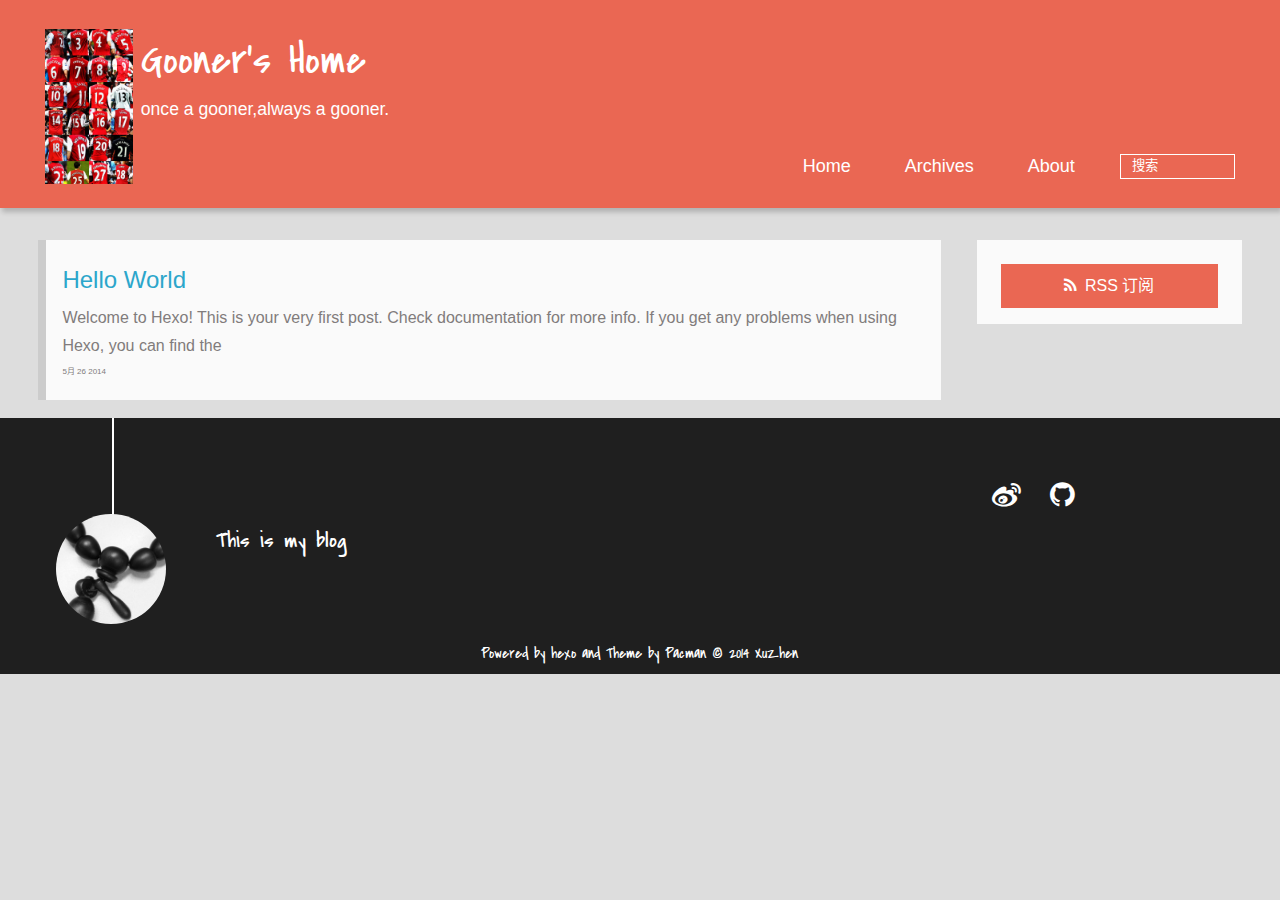
==== index.html @ 8c759146 "Site updated: 2014-05-27 16:12:23" ====
<!DOCTYPE HTML>
<html lang="zh-CN">
<head>
  <meta charset="UTF-8">
  
    <title>Gooner&#39;s Home</title>
    <meta name="viewport" content="width=device-width, initial-scale=1, maximum-scale=3, minimum-scale=1">
    
    <meta name="author" content="XuZhen">
    
    <meta name="description" content="my own blog">
    
    
    
    
    <link rel="alternative" href="/atom.xml" title="Gooner&#39;s Home" type="application/atom+xml">
    
    
    <link rel="icon" href="/img/favicon.ico">
    
    
    <link rel="apple-touch-icon" href="/img/pacman.jpg">
    <link rel="apple-touch-icon-precomposed" href="/img/pacman.jpg">
    
    <link rel="stylesheet" href="/css/style.css" type="text/css">
</head>

  <body>
    <header>
      <div>
		
			<div id="imglogo">
				<a href="/"><img src="/img/full.jpg" alt="Gooner&#39;s Home" title="Gooner&#39;s Home"/></a>
			</div>
			
			<div id="textlogo">
				<h1 class="site-name"><a href="/" title="Gooner&#39;s Home">Gooner&#39;s Home</a></h1>
				<h2 class="blog-motto">once a gooner,always a gooner.</h2>
			</div>
			<div class="navbar"><a class="navbutton navmobile" href="#" title="菜单">
			</a></div>
			<nav class="animated">
				<ul>
					<ul>
					 
						<li><a href="/">Home</a></li>
					
						<li><a href="/archives">Archives</a></li>
					
						<li><a href="/about">About</a></li>
					
					<li>
					
					<form class="search" action="//google.com/search" method="get" accept-charset="utf-8">
						<label>Search</label>
						<input type="text" id="search" name="q" autocomplete="off" maxlength="20" placeholder="搜索" />
						<input type="hidden" name="q" value="site:gooner.me">
					</form>
					
					</li>
				</ul>
			</nav>			
</div>

    </header>
    <div id="container">
      <div id="main">

  <section class="post" itemscope itemprop="blogPost">
  
    <a href="/2014/05/26/hello-world/" title="Hello World" itemprop="url">
  
    <h1 itemprop="name">Hello World</h1>
    
     
       <p itemprop="description" >Welcome to Hexo! This is your very first post. Check documentation for more info. If you get any problems when using Hexo, you can find the </p>
      
    
    <time datetime="2014-05-26T15:22:16.000Z" itemprop="datePublished">5月 26 2014</time>
  </a>
</section>


</div>
      <div class="openaside"><a class="navbutton" href="#" title="显示侧边栏"></a></div>

<div id="asidepart">
<div class="closeaside"><a class="closebutton" href="#" title="隐藏侧边栏"></a></div>
<aside class="clearfix">

  

  

  <div class="rsspart">
	<a href="/atom.xml" target="_blank" title="rss">RSS 订阅</a>
</div>

</aside>
</div>
    </div>
    <footer><div id="footer" >
	
	<div class="line">
		<span></span>
		<div class="author"></div>
	</div>
	
	
	<section class="info">
		<p> This is my blog <br/>
			 </p>
	</section>
	 
	<div class="social-font" class="clearfix">
		
		<a href="http://weibo.com/24680822" target="_blank" title="weibo"></a>
		
		
		
		<a href="https://github.com/legendx" target="_blank" title="github"></a>
		
		
	</div>
		<p class="copyright">Powered by <a href="http://zespia.tw/hexo/" target="_blank" title="hexo">hexo</a> and Theme by <a href="https://github.com/A-limon/pacman" target="_blank" title="Pacman">Pacman</a> © 2014 
		
		<a href="http://gooner.me" target="_blank" title="XuZhen">XuZhen</a>
		
		</p>
</div>
</footer>
    <script src="/js/jquery-2.1.0.min.js"></script>
<script type="text/javascript">
$(document).ready(function(){ 
  $('.navbar').click(function(){
    $('header nav').toggleClass('shownav');
  });
  var myWidth = 0;
  function getSize(){
    if( typeof( window.innerWidth ) == 'number' ) {
      myWidth = window.innerWidth;
    } else if( document.documentElement && document.documentElement.clientWidth) {
      myWidth = document.documentElement.clientWidth;
    };
  };
  var m = $('#main'),
      a = $('#asidepart'),
      c = $('.closeaside'),
      o = $('.openaside');
  $(window).resize(function(){
    getSize(); 
    if (myWidth >= 1024) {
      $('header nav').removeClass('shownav');
    }else
    {
      m.removeClass('moveMain');
      a.css('display', 'block').removeClass('fadeOut');
      o.css('display', 'none');
        
    }
  });
  c.click(function(){
    a.addClass('fadeOut').css('display', 'none');
    o.css('display', 'block').addClass('fadeIn');
    m.addClass('moveMain');
  });
  o.click(function(){
    o.css('display', 'none').removeClass('beforeFadeIn');
    a.css('display', 'block').removeClass('fadeOut').addClass('fadeIn');      
    m.removeClass('moveMain');
  });
  $(window).scroll(function(){
    o.css("top",Math.max(80,260-$(this).scrollTop()));
  });
});
</script>







  </body>
 </html>
---- css/style.css ----
html,
body,
div,
span,
applet,
object,
iframe,
h1,
h2,
h3,
h4,
h5,
h6,
p,
blockquote,
pre,
a,
abbr,
acronym,
address,
big,
cite,
code,
del,
dfn,
em,
img,
ins,
kbd,
q,
s,
samp,
small,
strike,
strong,
sub,
sup,
tt,
var,
dl,
dt,
dd,
ol,
ul,
li,
fieldset,
form,
label,
legend,
table,
caption,
tbody,
tfoot,
thead,
tr,
th,
td {
  margin: 0;
  padding: 0;
  border: 0;
  outline: 0;
  font-weight: inherit;
  font-style: inherit;
  font-family: inherit;
  font-size: 100%;
  vertical-align: baseline;
}
body {
  line-height: 1;
  color: #000;
  background: #fff;
}
ol,
ul {
  list-style: none;
}
table {
  border-collapse: separate;
  border-spacing: 0;
  vertical-align: middle;
}
caption,
th,
td {
  text-align: left;
  font-weight: normal;
  vertical-align: middle;
}
a img {
  border: none;
}
/* custom Font*/
@font-face {
  font-family: "covered_by_your_graceregular";
  font-weight: normal;
  font-style: normal;
  src: url("../font/coveredbyyourgrace-webfont.eot");
  src: url("../font/coveredbyyourgrace-webfont.eot?#iefix") format('embedded-opentype'), url("../font/coveredbyyourgrace-webfont.svg#covered_by_your_graceregular") format('svg'), url("../font/coveredbyyourgrace-webfont.woff") format('woff'), url("../font/coveredbyyourgrace-webfont.ttf") format('truetype');
}
/* icon Font */
@font-face {
  font-family: "FontAwesome";
  font-style: normal;
  font-weight: normal;
  src: url("../font/fontawesome-webfont.eot?v=#4.0.3");
  src: url("../font/fontawesome-webfont.eot?#iefix&v=#4.0.3") format("embedded-opentype"), url("../font/fontawesome-webfont.woff?v=#4.0.3") format("woff"), url("../font/fontawesome-webfont.ttf?v=#4.0.3") format("truetype"), url("../font/fontawesome-webfont.svg#fontawesomeregular?v=#4.0.3") format("svg");
}
/* Public style */
* {
  -webkit-margin-before: 0;
  -webkit-margin-after: 0;
}
body {
  background: #ddd;
  font-family: "Helvetica Neue", "Helvetica", "Microsoft YaHei", "WenQuanYi Micro Hei", Arial, sans-serif;
  font-size: 100%;
  color: #817c7c;
  line-height: 1.5;
}
small {
  font-size: 80%;
}
sub,
sup {
  font-size: 75%;
  line-height: 0;
  position: relative;
  vertical-align: baseline;
}
sup {
  top: -0.5em;
  padding-left: 0.3em;
}
sub {
  bottom: -0.25em;
}
a {
  text-decoration: none;
  color: #817c7c;
}
a:hover,
a:focus {
  outline: 0;
  text-decoration: none;
  -webkit-transition: color 0.25s, background 0.5s;
  -moz-transition: color 0.25s, background 0.5s;
  -o-transition: color 0.25s, background 0.5s;
  -ms-transition: color 0.25s, background 0.5s;
  transition: color 0.25s, background 0.5s;
}
a:hover:before {
  -webkit-transition: color 0.25s, background 0.5s;
  -moz-transition: color 0.25s, background 0.5s;
  -o-transition: color 0.25s, background 0.5s;
  -ms-transition: color 0.25s, background 0.5s;
  transition: color 0.25s, background 0.5s;
}
input:focus {
  outline: none;
}
input,
button {
  margin: 0;
  padding: 0;
}
input::-moz-focus-inner,
button::-moz-focus-inner {
  border: 0;
  padding: 0;
}
h1 {
  font-size: 1.5em;
}
.fa {
  display: inline-block;
  font-family: FontAwesome;
  font-style: normal;
  font-weight: normal;
  line-height: 1;
  -webkit-font-smoothing: antialiased;
  -moz-osx-font-smoothing: grayscale;
}
.clearfix {
  zoom: 1;
}
.clearfix:before,
.clearfix:after {
  content: "";
  display: table;
}
.clearfix:after {
  clear: both;
}
::-webkit-input-placeholder {
  color: #fff;
  padding: 2px 0 0 4px;
}
::-moz-placeholder {
  color: #fff;
  padding: 2px 0 0 4px;
}
:-ms-input-placeholder {
  color: #fff;
  padding: 2px 0 0 4px;
}
::-webkit-input-placeholder::before {
  font-family: "FontAwesome";
  -webkit-font-smoothing: antialiased;
  -moz-osx-font-smoothing: grayscale;
  content: "\f002";
  padding-right: 4px;
}
::-moz-placeholder:before {
  font-family: "FontAwesome";
  -webkit-font-smoothing: antialiased;
  -moz-osx-font-smoothing: grayscale;
  content: "\f002";
  padding-right: 4px;
}
:-ms-input-placeholder::before {
  font-family: "FontAwesome";
  -webkit-font-smoothing: antialiased;
  -moz-osx-font-smoothing: grayscale;
  content: "\f002";
  padding-right: 4px;
}
input[type="search"]::-webkit-search-cancel-button,
input[type="search"]::-webkit-search-decoration {
  -webkit-appearance: none;
}
::-webkit-search-cancel-button:after {
  font-family: "FontAwesome";
  -webkit-font-smoothing: antialiased;
  -moz-osx-font-smoothing: grayscale;
  content: '\f00d';
  color: #fff;
  padding-right: 4px;
}
/* css3 animate */
.animated {
  -webkit-animation-fill-mode: both;
  -moz-animation-fill-mode: both;
  -o-animation-fill-mode: both;
  -ms-animation-fill-mode: both;
  animation-fill-mode: both;
  -webkit-animation-duration: 1s;
  -moz-animation-duration: 1s;
  -o-animation-duration: 1s;
  -ms-animation-duration: 1s;
  animation-duration: 1s;
}
@-webkit-keyframes fadeIn {
  0% {
    opacity: 0;
    -ms-filter: "progid:DXImageTransform.Microsoft.Alpha(Opacity=0)";
    filter: alpha(opacity=0);
  }
  100% {
    opacity: 1;
    -ms-filter: none;
    filter: none;
  }
}
.fadeIn {
  -webkit-animation-name: fadeIn;
  -moz-animation-name: fadeIn;
  -o-animation-name: fadeIn;
  -ms-animation-name: fadeIn;
  animation-name: fadeIn;
}
.fadeOut {
  -webkit-animation-name: fadeOut;
  -moz-animation-name: fadeOut;
  -o-animation-name: fadeOut;
  -ms-animation-name: fadeOut;
  animation-name: fadeOut;
}
@-moz-keyframes fadeInDown {
  0% {
    opacity: 0;
    -ms-filter: "progid:DXImageTransform.Microsoft.Alpha(Opacity=0)";
    filter: alpha(opacity=0);
    -webkit-transform: translateY(-20px);
    -moz-transform: translateY(-20px);
    -o-transform: translateY(-20px);
    -ms-transform: translateY(-20px);
    transform: translateY(-20px);
  }
  100% {
    opacity: 1;
    -ms-filter: none;
    filter: none;
    -webkit-transform: translateY(0);
    -moz-transform: translateY(0);
    -o-transform: translateY(0);
    -ms-transform: translateY(0);
    transform: translateY(0);
  }
}
@-webkit-keyframes fadeInDown {
  0% {
    opacity: 0;
    -ms-filter: "progid:DXImageTransform.Microsoft.Alpha(Opacity=0)";
    filter: alpha(opacity=0);
    -webkit-transform: translateY(-20px);
    -moz-transform: translateY(-20px);
    -o-transform: translateY(-20px);
    -ms-transform: translateY(-20px);
    transform: translateY(-20px);
  }
  100% {
    opacity: 1;
    -ms-filter: none;
    filter: none;
    -webkit-transform: translateY(0);
    -moz-transform: translateY(0);
    -o-transform: translateY(0);
    -ms-transform: translateY(0);
    transform: translateY(0);
  }
}
@-o-keyframes fadeInDown {
  0% {
    opacity: 0;
    -ms-filter: "progid:DXImageTransform.Microsoft.Alpha(Opacity=0)";
    filter: alpha(opacity=0);
    -webkit-transform: translateY(-20px);
    -moz-transform: translateY(-20px);
    -o-transform: translateY(-20px);
    -ms-transform: translateY(-20px);
    transform: translateY(-20px);
  }
  100% {
    opacity: 1;
    -ms-filter: none;
    filter: none;
    -webkit-transform: translateY(0);
    -moz-transform: translateY(0);
    -o-transform: translateY(0);
    -ms-transform: translateY(0);
    transform: translateY(0);
  }
}
@keyframes fadeInDown {
  0% {
    opacity: 0;
    -ms-filter: "progid:DXImageTransform.Microsoft.Alpha(Opacity=0)";
    filter: alpha(opacity=0);
    -webkit-transform: translateY(-20px);
    -moz-transform: translateY(-20px);
    -o-transform: translateY(-20px);
    -ms-transform: translateY(-20px);
    transform: translateY(-20px);
  }
  100% {
    opacity: 1;
    -ms-filter: none;
    filter: none;
    -webkit-transform: translateY(0);
    -moz-transform: translateY(0);
    -o-transform: translateY(0);
    -ms-transform: translateY(0);
    transform: translateY(0);
  }
}
body >header {
  width: 100%;
  -webkit-box-shadow: 2px 4px 5px rgba(3,3,3,0.2);
  box-shadow: 2px 4px 5px rgba(3,3,3,0.2);
  background: #ea6753;
  color: #fff;
  padding: 1em 0 0.8em;
}
@media only screen and (min-width: 1024px) {
  body >header {
    padding: 1.8em 0 1.5em;
  }
}
body >header >div {
  width: 95%;
  margin: 0 auto;
  position: relative;
  overflow: hidden;
}
@media only screen and (min-width: 1024px) {
  body >header >div {
    width: 93%;
  }
}
body >header a {
  display: block;
  color: #fff;
}
#imglogo {
  float: left;
  width: 4em;
  height: 4em;
}
@media only screen and (min-width: 768px) {
  #imglogo {
    width: 5em;
  }
}
@media only screen and (min-width: 1024px) {
  #imglogo {
    width: 5.5em;
  }
}
#imglogo img {
  width: 4em;
}
@media only screen and (min-width: 768px) {
  #imglogo img {
    width: 5em;
  }
}
@media only screen and (min-width: 1024px) {
  #imglogo img {
    width: 5.5em;
  }
}
#textlogo {
  float: left;
  width: 75%;
  margin-left: 0.5em;
}
#textlogo h1.site-name {
  width: 86%;
  font-family: "covered_by_your_graceregular";
  font-size: 200%;
  line-height: 1.5;
  -webkit-font-smoothing: antialiased;
  -moz-osx-font-smoothing: grayscale;
}
@media only screen and (min-width: 768px) {
  #textlogo h1.site-name {
    font-size: 240%;
  }
}
@media only screen and (min-width: 1024px) {
  #textlogo h1.site-name {
    font-size: 280%;
  }
}
#textlogo h2.blog-motto {
  font-size: 0.7em;
  font-weight: normal;
}
@media only screen and (min-width: 768px) {
  #textlogo h2.blog-motto {
    font-size: 100%;
  }
}
@media only screen and (min-width: 1024px) {
  #textlogo h2.blog-motto {
    font-size: 110%;
  }
}
.navbar {
  position: absolute;
  width: 2em;
  right: 0em;
  top: 1em;
  padding: 0.5em;
}
@media only screen and (min-width: 1024px) {
  .navbar {
    display: none;
  }
}
.navbutton::before {
  font-family: "FontAwesome";
  -webkit-font-smoothing: antialiased;
  -moz-osx-font-smoothing: grayscale;
  content: "\f0c9";
}
.navmobile::before {
  padding-left: 1em;
}
header nav {
  float: left;
  width: 100%;
  font-size: 112.5%;
  padding-top: 0.5em;
  max-height: 0.01em;
  -webkit-transition: max-height 1s ease-out;
  -moz-transition: max-height 1s ease-out;
  -o-transition: max-height 1s ease-out;
  -ms-transition: max-height 1s ease-out;
  transition: max-height 1s ease-out;
}
@media only screen and (min-width: 568px) {
  header nav {
    width: 50%;
  }
}
@media only screen and (min-width: 1024px) {
  header nav {
    float: right;
    width: auto;
    margin-top: 1em;
    max-height: none;
  }
}
@media only screen and (min-width: 1024px) {
  header nav ul {
    float: right;
  }
}
@media only screen and (min-width: 1024px) {
  header nav ul li {
    float: left;
  }
}
header nav ul li a {
  padding: 0.2em 0 0.2em 1em;
}
@media only screen and (min-width: 1024px) {
  header nav ul li a {
    padding: 0.2em 1.5em;
  }
}
header nav ul li a:hover {
  background: #dd2c11;
  color: #e9cd4c;
}
.shownav {
  max-height: 40em;
}
.search {
  padding: 0.1em 0 0 1em;
}
.search input {
  line-height: 1.7;
  border: 1px solid #fff;
  color: #fff;
  background: transparent;
  width: 80%;
  padding-left: 0.5em;
}
@media only screen and (min-width: 1024px) {
  .search input {
    width: 8em;
    -webkit-transition: 0.5s width;
    -moz-transition: 0.5s width;
    -o-transition: 0.5s width;
    -ms-transition: 0.5s width;
    transition: 0.5s width;
  }
  .search input:focus {
    width: 15em;
  }
}
.search label {
  display: none;
}
/* index layout */
#container {
  width: 95%;
  margin: 0 auto;
  overflow: hidden;
}
@media only screen and (min-width: 768px) {
  #container {
    width: 96%;
  }
}
@media only screen and (min-width: 1024px) {
  #container {
    width: 94%;
  }
}
@media only screen and (min-width: 1560px) {
  #container {
    width: 82%;
  }
}
#main {
  margin: 1em 0 0;
  line-height: 1.8;
}
@media only screen and (min-width: 1024px) {
  #main {
    margin: 2em 0 0;
    width: 75%;
    float: left;
    -webkit-transition: margin 0.5s ease-out;
    -moz-transition: margin 0.5s ease-out;
    -o-transition: margin 0.5s ease-out;
    -ms-transition: margin 0.5s ease-out;
    transition: margin 0.5s ease-out;
  }
}
#main section.post {
  background: #fafafa;
  margin-bottom: 0.125em;
}
#main section.post a {
  display: block;
  border-left: 0.5em solid #ccc;
  -webkit-transition: border-left 0.45s;
  -moz-transition: border-left 0.45s;
  -o-transition: border-left 0.45s;
  -ms-transition: border-left 0.45s;
  transition: border-left 0.45s;
  padding: 0.5em;
}
@media only screen and (min-width: 768px) {
  #main section.post a {
    padding: 1em;
  }
}
#main section.post a:hover {
  border-left: 0.5em solid #ea6753;
}
#main section.post a h1 {
  color: #2ca6cb;
  line-height: 2;
}
#main section.post a p {
  color: #817c7c;
}
#main section.post a time {
  color: #817c7c;
  display: block;
  margin: 0.5em 0;
  font-size: 0.5em;
}
.moveMain {
  margin-left: 10% !important;
}
#page-nav {
  background: #fafafa;
  text-align: center;
  overflow: hidden;
}
#page-nav a,
#page-nav span {
  display: inline-block;
  padding: 0.5em 1em;
}
#page-nav a {
  color: #2ca6cb;
}
#page-nav a:hover {
  background: #ccc;
  color: #ea6753;
}
#page-nav .prev {
  float: left;
  border-left: 0.5em solid #ccc;
  -webkit-transition: border-left 0.5s;
  -moz-transition: border-left 0.5s;
  -o-transition: border-left 0.5s;
  -ms-transition: border-left 0.5s;
  transition: border-left 0.5s;
}
#page-nav .prev:hover {
  border-left: 0.5em solid #ea6753;
}
#page-nav .next {
  float: right;
}
#page-nav .page-number {
  display: none;
}
@media only screen and (min-width: 768px) {
  #page-nav .page-number {
    display: inline-block;
  }
}
#page-nav .current {
  color: #b8b8b8;
  font-weight: bold;
}
#page-nav .space {
  color: #2ca6cb;
}
/* page layout */
@media only screen and (min-width: 1024px) {
  .page {
    margin-left: 10% !important;
  }
}
/* archive layout */
.category-icon:before,
.tag-icon:before,
.archive-icon:before {
  font-family: "FontAwesome";
  -webkit-font-smoothing: antialiased;
  -moz-osx-font-smoothing: grayscale;
  color: #ccc;
  font-size: 100%;
  padding-right: 0.3em;
}
.category-icon:before {
  content: "\f07b";
}
.tag-icon:before {
  content: "\f02c";
}
.archive-icon:before {
  content: "\f187";
}
.archive-title {
  margin: 1em 0;
  width: 97%;
  padding: 2em 0 2em 3%;
  background: #fafafa;
  border-left: 0.5em solid #ccc;
}
@media only screen and (min-width: 1024px) {
  .archive-title {
    margin: 2em 0;
    width: 18.5%;
    padding-left: 0.5%;
    float: left;
  }
}
.archive-title h2 {
  width: 90%;
  color: #2ca6cb;
  font-size: 120%;
}
.archive-title a {
  color: #2ca6cb;
  -webkit-transition: color 0.5s;
  -moz-transition: color 0.5s;
  -o-transition: color 0.5s;
  -ms-transition: color 0.5s;
  transition: color 0.5s;
}
.archive-title a:hover {
  color: #ea6753;
  -webkit-transition: color 0.5s;
  -moz-transition: color 0.5s;
  -o-transition: color 0.5s;
  -ms-transition: color 0.5s;
  transition: color 0.5s;
}
.current {
  color: #ea6753 !important;
}
@media only screen and (min-width: 768px) {
  .archive-part {
    min-height: 200px;
  }
}
@media only screen and (min-width: 1024px) {
  .archive-part {
    width: 78% !important;
    float: right;
    margin-left: 2% !important;
  }
}
.archive-part section.post {
  width: 100%;
}
@media only screen and (min-width: 768px) {
  .archive-part section.post {
    float: left;
    width: 50%;
  }
}
@media only screen and (min-width: 1024px) {
  .archive-part section.post {
    width: 33.333%;
  }
}
@media only screen and (min-width: 768px) {
  .archive-nav {
    width: 100%;
    float: left;
    margin-top: 1em;
  }
}
/* tags&categories layout */
.all-list-box {
  min-height: 400px;
}
.post,
.page {
  background: #fafafa;
}
.post a,
.page a {
  color: #2ca6cb;
}
.post a:hover,
.page a:hover {
  color: #ea6753;
}
@media only screen and (min-width: 768px) {
  article header.article-info {
    border-bottom: 1px solid #dbdbdb;
  }
}
article header.article-info >h1 {
  padding: 0.2em 3%;
  font-size: 170%;
  line-height: 1.5;
  word-wrap: break-word;
  word-break: normal;
  -webkit-font-smoothing: antialiased;
  -moz-osx-font-smoothing: grayscale;
  border-left: 5px solid #ea6753;
}
@media only screen and (min-width: 1024px) {
  article header.article-info >h1 {
    font-size: 200%;
    padding-top: 0.3em;
  }
}
article header.article-info >p.article-author {
  padding: 0.3em 4% 0.3em 0;
  text-align: right;
  border-bottom: 1px solid #dbdbdb;
}
@media only screen and (min-width: 768px) {
  article header.article-info >p.article-author {
    float: right;
    border-bottom: none;
  }
}
article header.article-info >p.article-time {
  padding-top: 0.5em;
  font-size: 0.8em;
  text-align: center;
}
@media only screen and (min-width: 768px) {
  article header.article-info >p.article-time {
    float: right;
    margin-right: 1em;
    padding-top: 0.1em;
    font-size: 0.9em;
  }
}
article header.article-info >p.article-time:before {
  font-family: "FontAwesome";
  font-size: 130%;
  content: "\f017";
  -webkit-font-smoothing: antialiased;
  -moz-osx-font-smoothing: grayscale;
}
article .article-content {
  padding: 1.5em 4%;
}
article .article-content .kb {
  padding: 0.1em 0.6em;
  border: 1px solid #ccc;
  background-color: code-color;
  color: #8f8f8f;
  -webkit-box-shadow: 0 1px 0 rgba(0,0,0,0.2), 0 0 0 2px #fff inset;
  box-shadow: 0 1px 0 rgba(0,0,0,0.2), 0 0 0 2px #fff inset;
  -webkit-border-radius: 3px;
  border-radius: 3px;
  display: inline-block;
  margin: 0 0.1em;
  text-shadow: 0 1px 0 #fff;
  line-height: 1.5;
  white-space: nowrap;
}
article .article-content h1,
article .article-content h2 {
  font-size: 180%;
  line-height: 1.2em;
}
article .article-content h3,
article .article-content h4,
article .article-content h5,
article .article-content h6 {
  font-size: 140%;
}
article .article-content h1,
article .article-content h2,
article .article-content h3,
article .article-content h4,
article .article-content h5,
article .article-content h6 {
  color: #333;
  -webkit-font-smoothing: antialiased;
  -moz-osx-font-smoothing: grayscale;
  padding: 0.3em 0;
  margin: 0.5em 0;
}
article .article-content h1 >code,
article .article-content h2 >code,
article .article-content h3 >code,
article .article-content h4 >code,
article .article-content h5 >code,
article .article-content h6 >code {
  color: #a3a3a3;
}
article .article-content hr {
  border: 1px solid #dbdbdb;
}
article .article-content strong,
article .article-content em {
  font-weight: bold;
}
article .article-content acronym,
article .article-content abbr {
  border-bottom: 1px dotted;
}
article .article-content blockquote {
  border-left: 0.2em solid #ea6753;
  margin: 0.65em 0 0.65em 4%;
  padding-left: 1%;
  line-height: 1.5;
  font-size: 110%;
}
article .article-content blockquote footer {
  background: #fafafa;
  padding: 0;
  margin: 0;
  font-size: 80%;
  line-height: 1em;
}
article .article-content blockquote cite {
  font-style: italic;
  padding-left: 0.5em;
}
article .article-content ul,
article .article-content ol {
  padding-left: 2em;
  font-size: 105%;
}
@media only screen and (min-width: 768px) {
  article .article-content ul,
  article .article-content ol {
    padding-left: 3em;
  }
}
article .article-content ul li {
  list-style: disc;
  text-align: match-parent;
  margin: 0.5em 0;
}
article .article-content ol li {
  list-style-type: decimal;
  margin: 0.5em 0;
}
article .article-content dl dt {
  font-weight: blod;
}
article .article-content ul li>code,
article .article-content ol li>code,
article .article-content p code,
article .article-content strong code,
article .article-content em code {
  font-family: Monaco, Menlo, Consolas, Courier New, monospace;
  background: #eee;
  color: #747070;
  border: 1px solid #d6d6d6;
  padding: 0 5px;
  margin: 0 2px;
  font-size: 90%;
  white-space: nowrap;
  text-shadow: 0 1px #fff;
}
article .article-content p {
  font-size: 105%;
  line-height: 1.7;
  margin: 0.7em 0;
}
@media only screen and (min-width: 1024px) {
  article .article-content p {
    margin: 1.2em 0;
  }
}
article .article-content img,
article .article-content video,
article .article-content figure img {
  max-width: 100%;
  display: block;
  margin: auto;
  height: auto;
  vertical-align: middle;
  padding-top: 0.5em;
}
@media only screen and (min-width: 1024px) {
  article .article-content img,
  article .article-content video,
  article .article-content figure img {
    padding-top: 0.7em;
  }
}
article .article-content figcaption,
article .article-content .caption {
  text-align: center;
  display: block;
  font-size: 0.9em;
  font-weight: blod;
}
article .article-content .video-container {
  position: relative;
  padding-top: 56%;
  height: 0;
  overflow: hidden;
}
article .article-content .video-container iframe,
article .article-content .video-container object,
article .article-content .video-container embed {
  position: absolute;
  top: 0;
  left: 0;
  width: 100%;
  height: 100%;
  margin-top: 0;
}
article .article-content table {
  width: 100%;
  border-collapse: collapse;
  border-spacing: 0;
}
article .article-content table th {
  font-weight: bold;
  border-bottom: 3px solid #dbdbdb;
  padding-bottom: 0.5em;
}
article .article-content table td {
  border-bottom: 1px solid #dbdbdb;
  padding: 10px 0;
}
article .article-content .pullquote {
  text-align: left;
  width: 45%;
  margin: 0;
  border: none;
}
article .article-content .left {
  margin-left: 0.5em;
  margin-right: 1em;
  float: left;
}
article .article-content .right {
  margin-right: 0.5em;
  margin-left: 1em;
  float: right;
}
footer.article-footer {
  background: #fafafa;
  padding: 0 4%;
  margin: 0;
  border-top: 1px solid #dbdbdb;
}
.article-share {
  float: right;
  width: 100%;
}
@media only screen and (min-width: 568px) {
  .article-share {
    width: 60%;
  }
}
@media only screen and (min-width: 768px) {
  .article-share {
    width: 40%;
  }
}
.share span {
  float: right;
  height: 3em;
  width: 1em;
  margin-right: 0.5em;
  position: relative;
  color: #d6d6d6;
}
.share span:before {
  font-family: "FontAwesome";
  content: "\f064";
  font-size: 1em;
  -webkit-font-smoothing: antialiased;
  -moz-osx-font-smoothing: grayscale;
  width: 1.5em;
  height: 1.5em;
  position: absolute;
  top: 50%;
  left: 50%;
  margin-top: -0.75em;
  margin-left: -0.75em;
}
.share a {
  float: right;
  width: 3em;
  height: 3em;
  display: block;
  position: relative;
}
.share a:before {
  font-size: 100%;
  font-family: "FontAwesome";
  text-align: center;
  color: #817c7c;
  -webkit-font-smoothing: antialiased;
  -moz-osx-font-smoothing: grayscale;
  width: 1.5em;
  height: 1.5em;
  position: absolute;
  top: 50%;
  left: 50%;
  margin-top: -0.75em;
  margin-left: -0.75em;
}
.share a:hover:before {
  color: #fff;
}
.article-share-twitter:before {
  content: "\f099";
}
.article-share-twitter:hover {
  background: #00aced;
  text-shadow: 0 1px #008abe;
}
.article-share-facebook:before {
  content: "\f09a";
}
.article-share-facebook:hover {
  background: #3b5998;
  text-shadow: 0 1px #2f477a;
}
.article-share-weibo:before {
  content: "\f18a";
}
.article-share-weibo:hover {
  background: #eb182c;
  text-shadow: 0 1px #bf1121;
}
.article-share-qrcode:before {
  content: "\f029";
}
.article-share-qrcode:hover {
  background: #49ae0f;
  text-shadow: 0 1px #3a8b0c;
}
.article-back-to-top:before {
  content: "\f062";
}
.article-back-to-top:hover {
  background: #762c54;
  text-shadow: 0 1px #5e2343;
}
.qrcode {
  width: 15em;
  height: 15em;
  position: absolute;
  top: 50%;
  left: 50%;
  margin-top: -7.5em;
  margin-left: -7.5em;
  background: #fff;
  border: 2px solid #ccc;
  -webkit-border-radius: 3px;
  border-radius: 3px;
  display: inline-block;
  opacity: 0;
  -ms-filter: "progid:DXImageTransform.Microsoft.Alpha(Opacity=0)";
  filter: alpha(opacity=0);
  position: fixed;
  text-align: center;
  visibility: hidden;
  z-index: 10;
  -webkit-transition: opacity 0.5s;
  -moz-transition: opacity 0.5s;
  -o-transition: opacity 0.5s;
  -ms-transition: opacity 0.5s;
  transition: opacity 0.5s;
}
@media only screen and (min-width: 1024px) {
  .qrcode {
    width: 20em;
    height: 20em;
    position: absolute;
    top: 50%;
    left: 50%;
    margin-top: -10em;
    margin-left: -10em;
    position: fixed;
  }
}
.qrcode span {
  display: block;
  width: 80%;
  height: 1.5em;
  font-size: 80%;
  float: left;
}
.qrcode span:before {
  content: none;
}
.qrcode a {
  display: block;
  width: 16%;
  height: 1.5em;
  float: left;
}
.qrcode img {
  width: 90%;
  height: 90%;
}
.qrclose:before {
  font-family: "FontAwesome";
  -webkit-font-smoothing: antialiased;
  -moz-osx-font-smoothing: grayscale;
  content: "\f057";
  color: #ccc;
}
.qrclose:hover:before {
  color: #2ca6cb !important;
}
.overlay {
  display: none !important;
}
.overlay:target+.qrcode {
  opacity: 1;
  -ms-filter: none;
  filter: none;
  visibility: visible;
}
.article-tags,
.article-categories {
  padding: 0.5em 0;
  float: left;
  width: 100%;
}
@media only screen and (min-width: 568px) {
  .article-tags,
  .article-categories {
    width: 50%;
  }
}
@media only screen and (min-width: 768px) {
  .article-tags,
  .article-categories {
    width: 30%;
  }
}
.article-tags {
  color: #d6d6d6;
}
.article-tags span {
  position: relative;
  float: left;
  width: 1em;
  height: 2em;
  margin-right: 0.5em;
}
.article-tags span:before {
  font-family: "FontAwesome";
  -webkit-font-smoothing: antialiased;
  -moz-osx-font-smoothing: grayscale;
  width: 1.2em;
  height: 1.2em;
  position: absolute;
  top: 50%;
  left: 50%;
  margin-top: -0.6em;
  margin-left: -0.6em;
  content: "\f02c";
}
.article-tags a {
  float: left;
  padding: 0 0.3em;
  margin: 0.3em;
  background: #e6e6e6;
}
.article-tags a:hover {
  color: #fff;
  background: #2ca6cb;
}
.article-categories {
  color: #d6d6d6;
  margin-top: 0.3em;
}
.article-categories span:before {
  font-family: "FontAwesome";
  -webkit-font-smoothing: antialiased;
  -moz-osx-font-smoothing: grayscale;
  content: "\f07b";
}
.article-category-link {
  padding: 0.5em;
  margin: 0 0.3em;
}
.article-category-link:hover {
  color: #fff !important;
  background: #2ca6cb;
}
.article-nav {
  padding: 0 10%;
}
@media only screen and (min-width: 768px) {
  .article-nav {
    padding: 0 4%;
  }
}
.article-nav strong {
  font-size: 0.6em;
}
.article-nav a {
  display: block;
  overflow: hidden;
}
.article-nav .prev a:hover,
.article-nav .next a:hover {
  background: #2ca6cb;
  color: #fff;
}
.article-nav .prev {
  width: 100%;
  float: left;
}
.article-nav .prev strong {
  padding-left: 1.8em;
}
.article-nav .prev span:before {
  font-family: "FontAwesome";
  -webkit-font-smoothing: antialiased;
  -moz-osx-font-smoothing: grayscale;
  content: "\f100";
  padding-right: 0.5em;
}
@media only screen and (min-width: 768px) {
  .article-nav .prev {
    width: 45%;
    float: left;
  }
}
.article-nav .next {
  width: 100%;
  float: left;
  text-align: left;
}
.article-nav .next strong {
  padding-left: 1.5em;
}
.article-nav .next span:before {
  font-family: "FontAwesome";
  -webkit-font-smoothing: antialiased;
  -moz-osx-font-smoothing: grayscale;
  content: "\f101";
  padding-right: 0.5em;
}
@media only screen and (min-width: 768px) {
  .article-nav .next {
    width: 45%;
    float: right;
    text-align: right;
  }
  .article-nav .next strong {
    padding-right: 1.8em;
  }
  .article-nav .next span:before {
    content: none;
  }
  .article-nav .next span:after {
    font-family: "FontAwesome";
    -webkit-font-smoothing: antialiased;
    -moz-osx-font-smoothing: grayscale;
    content: "\f101";
    padding-left: 0.5em;
  }
}
section.comment {
  padding: 0 4%;
  margin: 1em 0;
}
.toc-article {
  background: #eee;
  margin: 2em 0 0 0.5em;
  padding: 1em;
}
.toc-article strong {
  padding: 0.3em 0;
}
#toc {
  line-height: 1em;
  font-size: 0.8em;
  float: right;
}
#toc .toc {
  padding: 0;
}
#toc .toc li {
  list-style-type: none;
}
#toc .toc-child {
  padding-left: 1.5em;
}
#toc.toc-aside {
  display: none;
  width: 13%;
  position: fixed;
  right: 2%;
  top: 320px;
  overflow: hidden;
  line-height: 1.5em;
  font-size: 1em;
  color: #333;
  opacity: 0.6;
  -ms-filter: "progid:DXImageTransform.Microsoft.Alpha(Opacity=60)";
  filter: alpha(opacity=60);
  -webkit-transition: opacity 1s ease-out;
  -moz-transition: opacity 1s ease-out;
  -o-transition: opacity 1s ease-out;
  -ms-transition: opacity 1s ease-out;
  transition: opacity 1s ease-out;
}
#toc.toc-aside strong {
  padding: 0.3em 0;
  color: #817c7c;
}
#toc.toc-aside:hover {
  -webkit-transition: opacity 0.3s ease-out;
  -moz-transition: opacity 0.3s ease-out;
  -o-transition: opacity 0.3s ease-out;
  -ms-transition: opacity 0.3s ease-out;
  transition: opacity 0.3s ease-out;
  opacity: 1;
  -ms-filter: none;
  filter: none;
}
#toc.toc-aside a {
  -webkit-transition: color 1s ease-out;
  -moz-transition: color 1s ease-out;
  -o-transition: color 1s ease-out;
  -ms-transition: color 1s ease-out;
  transition: color 1s ease-out;
}
#toc.toc-aside a:hover {
  color: #ea6753;
  -webkit-transition: color 0.3s ease-out;
  -moz-transition: color 0.3s ease-out;
  -o-transition: color 0.3s ease-out;
  -ms-transition: color 0.3s ease-out;
  transition: color 0.3s ease-out;
}
.active {
  color: #ea6753 !important;
}
.openaside {
  display: none;
  position: fixed;
  right: 7.5%;
  top: 260px;
}
.openaside a {
  display: block;
  color: #fff;
  border: 1px solid #fff;
  -webkit-border-radius: 5px;
  border-radius: 5px;
  background: #ea6753;
  padding: 0.2em 0.55em;
}
.openaside a::before {
  font-family: "FontAwesome";
  -webkit-font-smoothing: antialiased;
  -moz-osx-font-smoothing: grayscale;
  content: "\f0c9";
}
.closeaside {
  display: none;
}
.closeaside a {
  color: #ea6753;
}
.closeaside a:hover {
  color: #2ca6cb;
}
.closeaside a::before {
  font-family: "FontAwesome";
  -webkit-font-smoothing: antialiased;
  -moz-osx-font-smoothing: grayscale;
  content: "\f0c9";
}
@media only screen and (min-width: 1024px) {
  .closeaside {
    display: block;
    position: absolute;
    right: 25px;
    top: 22px;
  }
}
#asidepart {
  background: #fafafa;
  margin: 1em 0 0;
  padding: 0.5em 2% 1em;
}
@media only screen and (min-width: 1024px) {
  #asidepart {
    position: relative;
    float: left;
    width: 18%;
    margin: 2em 0 0 3%;
  }
}
.asidetitle {
  font-size: 1.1em;
  color: #2ca6cb;
  padding: 0 0 0.3125em 0;
  border-bottom: 0.1875em solid #ccc;
}
.asidetitle a {
  color: #2ca6cb;
}
.asidetitle a:hover {
  color: #ea6753;
  -webkit-transition: color 0.5s;
  -moz-transition: color 0.5s;
  -o-transition: color 0.5s;
  -ms-transition: color 0.5s;
  transition: color 0.5s;
}
@media only screen and (min-width: 768px) {
  .categorieslist {
    width: 45%;
    float: left;
    margin: 0 5% 0 0;
  }
}
@media only screen and (min-width: 1024px) {
  .categorieslist {
    width: 100%;
    float: none;
    margin: 1em 0 0;
  }
}
.categorieslist li {
  border-bottom: 1px solid #ccc;
}
.categorieslist li a {
  display: block;
  padding: 0.5em 5%;
}
.categorieslist li a:hover {
  color: #ea6753;
}
.tagslist {
  margin: 1em 0 0;
}
@media only screen and (min-width: 768px) {
  .tagslist {
    width: 45%;
    float: left;
    margin: 0 5% 0 0;
  }
}
@media only screen and (min-width: 1024px) {
  .tagslist {
    width: 100%;
    float: none;
    margin: 1em 0 0;
  }
}
.tagslist ul {
  padding: 0.5em 0;
}
.tagslist ul li {
  float: left;
}
.tagslist ul li a {
  display: block;
  margin: 0.3125em;
  padding: 0.125em 0.3125em;
  background: #dbdbdb;
}
.tagslist ul li a:hover {
  color: #ea6753;
  background: #e6e6e6;
}
.rsspart {
  background: #ea6753;
  width: 100%;
}
@media only screen and (min-width: 768px) {
  .rsspart {
    float: left;
    width: 45%;
    margin: 0 5% 0 0;
  }
}
@media only screen and (min-width: 1024px) {
  .rsspart {
    width: 100%;
    float: none;
    margin: 1em 0 0;
  }
}
.rsspart a {
  color: #fff;
  display: block;
  padding: 0.625em 0;
  text-align: center;
}
.rsspart a:hover {
  color: #ea6753;
  background: #fafafa;
}
.rsspart a::before {
  font-family: "FontAwesome";
  -webkit-font-smoothing: antialiased;
  -moz-osx-font-smoothing: grayscale;
  padding-right: 0.5em;
  content: "\f09e";
}
@media only screen and (min-width: 768px) {
  .archiveslist {
    width: 45%;
    float: left;
    margin: 0 5% 0 0;
  }
}
@media only screen and (min-width: 1024px) {
  .archiveslist {
    width: 100%;
    float: none;
    margin: 1em 0 0;
  }
}
.archiveslist li {
  font-size: 0.8em;
  line-height: 2em;
}
.archiveslist li a {
  padding: 0.5em;
}
.archiveslist li a:hover {
  color: #ea6753;
  -webkit-transition: color 0.25s;
  -moz-transition: color 0.25s;
  -o-transition: color 0.25s;
  -ms-transition: color 0.25s;
  transition: color 0.25s;
}
.archiveslist .archive-list-count:before {
  content: "(";
}
.archiveslist .archive-list-count:after {
  content: ")";
}
.archive-list {
  padding: 0.5em 0;
}
.archive-float ul {
  padding: 0;
}
.archive-float li {
  float: left;
  margin: 0.3em;
}
@media only screen and (min-width: 1024px) {
  .archive-float li {
    float: none;
  }
}
@media only screen and (min-width: 768px) {
  .tagcloudlist {
    width: 45%;
    float: left;
    margin: 0 5% 0 0;
  }
}
@media only screen and (min-width: 1024px) {
  .tagcloudlist {
    width: 100%;
    float: none;
    margin: 1em 0 0;
  }
}
.tagcloudlist .tagcloudlist a {
  padding: 0.2em;
  display: block;
  float: left;
}
.tagcloudlist .tagcloudlist a:hover {
  color: #ea6753;
  -webkit-transition: color 0.25s;
  -moz-transition: color 0.25s;
  -o-transition: color 0.25s;
  -ms-transition: color 0.25s;
  transition: color 0.25s;
}
.linkslist {
  margin-top: 0.5em;
}
@media only screen and (min-width: 768px) {
  .linkslist {
    width: 45%;
    float: left;
    margin: 0 5% 0 0;
  }
}
@media only screen and (min-width: 1024px) {
  .linkslist {
    width: 100%;
    float: none;
    margin: 1em 0 0;
  }
}
.linkslist ul {
  padding: 0.5em 0;
}
.linkslist ul a {
  font-size: 1em;
  line-height: 1.5;
  display: block;
  padding: 0 3%;
}
.linkslist ul a:hover {
  color: #ea6753;
  -webkit-transition: color 0.25s;
  -moz-transition: color 0.25s;
  -o-transition: color 0.25s;
  -ms-transition: color 0.25s;
  transition: color 0.25s;
}
footer {
  margin-top: 1em;
  background: #1f1f1f;
  padding: 0 2% 0.5em;
}
#footer {
  width: 95%;
  margin: 0 auto;
  overflow: hidden;
  position: relative;
}
#footer .line {
  width: 100%;
  height: 14em;
  margin: 0 auto;
}
@media only screen and (min-width: 768px) {
  #footer .line {
    width: 10em;
    float: left;
    position: relative;
  }
}
#footer .line span {
  display: block;
  width: 0.5em;
  height: 6.25em;
  border-right: 0.125em solid #fff;
  margin: 0 auto;
}
@media only screen and (min-width: 768px) {
  #footer .line span {
    position: absolute;
    left: 3em;
    margin: 0 0 1.5em;
  }
}
.author {
  width: 6.875em;
  height: 6.875em;
  margin: 0 auto;
  background: no-repeat url("/img/fozhu_1.jpg") left top;
  -webkit-background-size: 6.875em 6.875em;
  -moz-background-size: 6.875em 6.875em;
  background-size: 6.875em 6.875em;
  -webkit-border-radius: 3.4375em;
  border-radius: 3.4375em;
  -webkit-transition: -webkit-transform 2s ease-out;
  -moz-transition: -moz-transform 2s ease-out;
  -o-transition: -o-transform 2s ease-out;
  -ms-transition: -ms-transform 2s ease-out;
  transition: transform 2s ease-out;
}
.author:hover {
  -webkit-transform: rotateZ(360deg);
  -moz-transform: rotateZ(360deg);
  -o-transform: rotateZ(360deg);
  -ms-transform: rotateZ(360deg);
  transform: rotateZ(360deg);
}
@media only screen and (min-width: 768px) {
  .author {
    position: absolute;
    top: 6em;
    margin: 0 0 1.5em;
  }
}
.info {
  font-family: "covered_by_your_graceregular";
  -webkit-font-smoothing: antialiased;
  -moz-osx-font-smoothing: grayscale;
  font-size: 150%;
  line-height: 1.3em;
  width: 90%;
  margin: 0 auto;
  color: #fff;
}
@media only screen and (min-width: 768px) {
  .info {
    margin: 4.5em 0 2em 0;
    float: left;
    width: 75%;
  }
}
.social-font {
  width: 100%;
  margin: 0 auto;
  float: left;
  padding-left: 3%;
}
@media only screen and (min-width: 568px) {
  .social-font {
    padding-left: 20%;
  }
}
@media only screen and (min-width: 768px) {
  .social-font {
    width: 18em;
    position: absolute;
    right: -3em;
    top: 3em;
  }
}
.social-font a {
  float: left;
  display: block;
  width: 14%;
  color: #fff;
  font-size: 180%;
  padding: 0.5em;
}
@media only screen and (min-width: 1024px) {
  .social-font a {
    padding: 0.3em;
  }
}
.social-font a:hover:before {
  color: #2ca6cb;
}
.social-font a[title="weibo"]::before,
.social-font a[title="twitter"]::before,
.social-font a[title="github"]::before,
.social-font a[title="facebook"]::before {
  font-family: "FontAwesome";
  -webkit-font-smoothing: antialiased;
  -moz-osx-font-smoothing: grayscale;
}
.social-font a[title="weibo"]::before {
  content: "\f18a";
}
.social-font a[title="twitter"]::before {
  content: "\f099";
}
.social-font a[title="github"]::before {
  content: "\f09b";
}
.social-font a[title="facebook"]::before {
  content: "\f09a";
}
.copyright {
  -webkit-font-smoothing: antialiased;
  -moz-osx-font-smoothing: grayscale;
  font-family: "covered_by_your_graceregular";
  width: 100%;
  color: #fff;
  text-align: center;
}
@media only screen and (min-width: 768px) {
  .copyright {
    float: left;
  }
}
.copyright a {
  color: #fff;
}
.copyright a:hover {
  color: #2ca6cb;
}
.article-content pre,
.article-content .highlight {
  background: #1d1f21;
  margin: 0.5em 0;
  padding: 1em 2%;
  overflow: auto;
  color: #c5c8c6;
  line-height: 1.5;
  font-size: 100%;
}
.article-content .highlight .gutter pre,
.article-content .gist .gist-file .gist-data .line-numbers {
  color: #666;
  font-size: 0.85em;
  line-height: 1.5;
  font-size: 100%;
}
.article-content pre {
  font-family: Monaco, Menlo, Consolas, Courier New, monospace;
}
.article-content pre code {
  background: none;
  text-shadow: none;
  padding: 0;
}
.article-content .highlight pre {
  border: none;
  margin: 0;
  padding: 0;
}
.article-content .highlight table {
  margin: 0;
  width: auto;
}
.article-content .highlight td {
  border: none;
  padding: 0;
}
.article-content .highlight figcaption {
  zoom: 1;
  font-size: 0.85em;
  text-align: left;
  color: #969896;
  line-height: 1em;
  padding: 0.5em 0;
  margin-bottom: 0.5em;
}
.article-content .highlight figcaption:before,
.article-content .highlight figcaption:after {
  content: "";
  display: table;
}
.article-content .highlight figcaption:after {
  clear: both;
}
.article-content .highlight figcaption a {
  float: right;
}
.article-content .highlight .gutter pre {
  text-align: right;
  padding-right: 1.5em;
}
.article-content .gist {
  margin: 0.5em 0;
  background: #1d1f21;
  padding: 1em 2%;
}
.article-content .gist .gist-file {
  border: none;
  font-family: Monaco, Menlo, Consolas, Courier New, monospace;
  margin: 0;
}
.article-content .gist .gist-file .gist-data {
  background: none;
  border: none;
}
.article-content .gist .gist-file .gist-data .line-numbers {
  background: none;
  border: none;
  padding: 0 1.5em 0 0;
}
.article-content .gist .gist-file .gist-data .line-data {
  padding: 0 !important;
}
.article-content .gist .gist-file .highlight {
  margin: 0;
  padding: 0;
  border: none;
}
.article-content .gist .gist-file .gist-meta {
  background: #1d1f21;
  color: #969896;
  font: 0.85em "Georgia", serif;
  padding: 0;
  margin-top: 1em;
  text-shadow: none;
}
.article-content .gist .gist-file .gist-meta a {
  color: #2ca6cb;
  font-weight: normal;
}
.article-content .gist .gist-file .gist-meta a:hover {
  color: #ea6753;
}
pre .comment {
  color: #969896;
}
pre .title,
pre .variable,
pre .attribute,
pre .tag,
pre .regexp,
pre .ruby .constant,
pre .tag .title,
pre .pi,
pre .doctype,
pre .id,
pre .class,
pre .pseudo {
  color: #c66;
}
pre .number,
pre .preprocessor,
pre .pragma,
pre .built_in,
pre .literal,
pre .params,
pre .constant {
  color: #de935f;
}
pre .class .title,
pre .rules .attribute {
  color: #f0c674;
}
pre .string,
pre .value,
pre .inheritance,
pre .header,
pre .symbol,
pre .cdata {
  color: #b5bd68;
}
pre .css .hexcolor {
  color: #8abeb7;
}
pre .function,
pre .function .title,
pre .decorator,
pre .python .title,
pre .title .keyword,
pre .perl .sub,
pre .javascript .title,
pre .coffeescript .title {
  color: #81a2be;
}
pre .keyword,
pre .javascript .function {
  color: #b294bb;
}
pre .coffeescript .javascript,
pre .javascript .xml,
pre .tex .formula,
pre .xml .javascript,
pre .xml .vbscript,
pre .xml .css,
pre .xml .cdata {
  opacity: 0.5;
  -ms-filter: "progid:DXImageTransform.Microsoft.Alpha(Opacity=50)";
  filter: alpha(opacity=50);
}
.article-gallery {
  background: #fafafa;
  position: relative;
}
.article-gallery-photos {
  position: relative;
  overflow: hidden;
}
.article-gallery-img {
  display: none;
  max-width: 100%;
img
  display: block;
  max-width: 100%;
  margin: 0 auto;
}
.article-gallery-img:first-child {
  display: block;
}
.article-gallery-img .loaded {
  position: absolute;
  display: block;
}
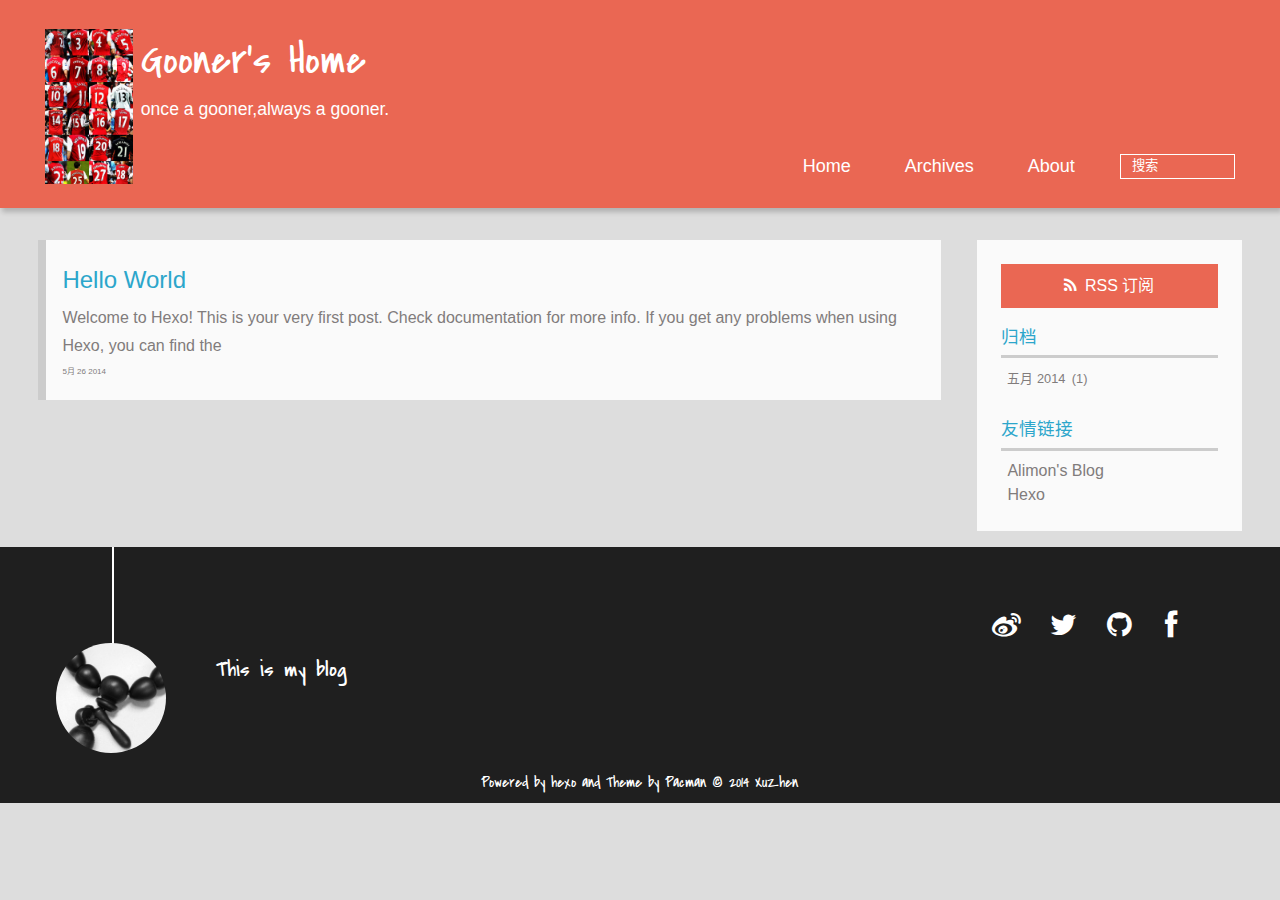
==== commit 3c33aa9f: "Site updated: 2014-05-27 17:09:05" ====
--- a/index.html
+++ b/index.html
@@ -12,6 +12,11 @@
     <meta name="description" content="my own blog">
     
     
+    
+    <meta name="twitter:card" content="summary" />
+    <meta name="twitter:site" content="auglost" />
+    <meta name="twitter:title" content="Gooner&#39;s Home" />
+      
     
     
     <link rel="alternative" href="/atom.xml" title="Gooner&#39;s Home" type="application/atom+xml">
@@ -97,6 +102,21 @@
 	<a href="/atom.xml" target="_blank" title="rss">RSS 订阅</a>
 </div>
 
+  
+  <div class="archiveslist">
+    <p class="asidetitle"><a href="/archives">归档</a></p>
+      <ul class="archive-list"><li class="archive-list-item"><a class="archive-list-link" href="/archives/2014/05">五月 2014</a><span class="archive-list-count">1</span></li></ul>
+  </div>
+
+
+  <div class="linkslist">
+  <p class="asidetitle">友情链接</p>
+    <ul>
+      <li><a href="http://yangjian.me" target="_blank" title="YangJian">Alimon's Blog</a></li>
+      <li><a href="http://zespia.tw/hexo" target="_blank" title="Hexo">Hexo</a></li>
+    </ul>
+</div>
+
 </aside>
 </div>
     </div>
@@ -118,9 +138,13 @@
 		<a href="http://weibo.com/24680822" target="_blank" title="weibo"></a>
 		
 		
+		<a href="https://twitter.com/auglost" target="_blank" title="twitter"></a>
+		
 		
 		<a href="https://github.com/legendx" target="_blank" title="github"></a>
 		
+		
+		<a href="https://www.facebook.com/gooner.me" target="_blank" title="facebook"></a>
 		
 	</div>
 		<p class="copyright">Powered by <a href="http://zespia.tw/hexo/" target="_blank" title="hexo">hexo</a> and Theme by <a href="https://github.com/A-limon/pacman" target="_blank" title="Pacman">Pacman</a> © 2014 
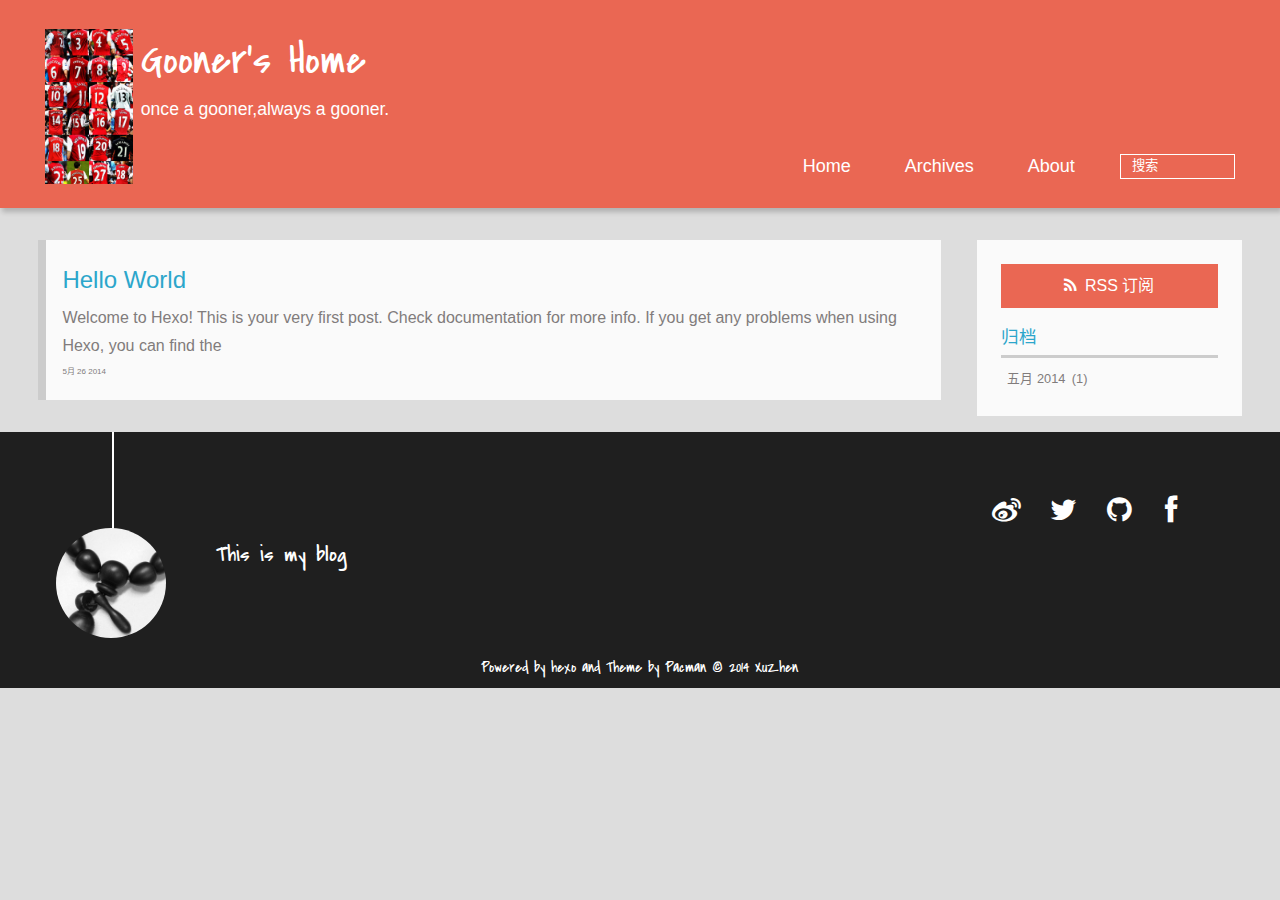
==== commit 570a31fe: "Site updated: 2014-05-27 17:31:01" ====
--- a/index.html
+++ b/index.html
@@ -108,14 +108,6 @@
       <ul class="archive-list"><li class="archive-list-item"><a class="archive-list-link" href="/archives/2014/05">五月 2014</a><span class="archive-list-count">1</span></li></ul>
   </div>
 
-
-  <div class="linkslist">
-  <p class="asidetitle">友情链接</p>
-    <ul>
-      <li><a href="http://yangjian.me" target="_blank" title="YangJian">Alimon's Blog</a></li>
-      <li><a href="http://zespia.tw/hexo" target="_blank" title="Hexo">Hexo</a></li>
-    </ul>
-</div>
 
 </aside>
 </div>
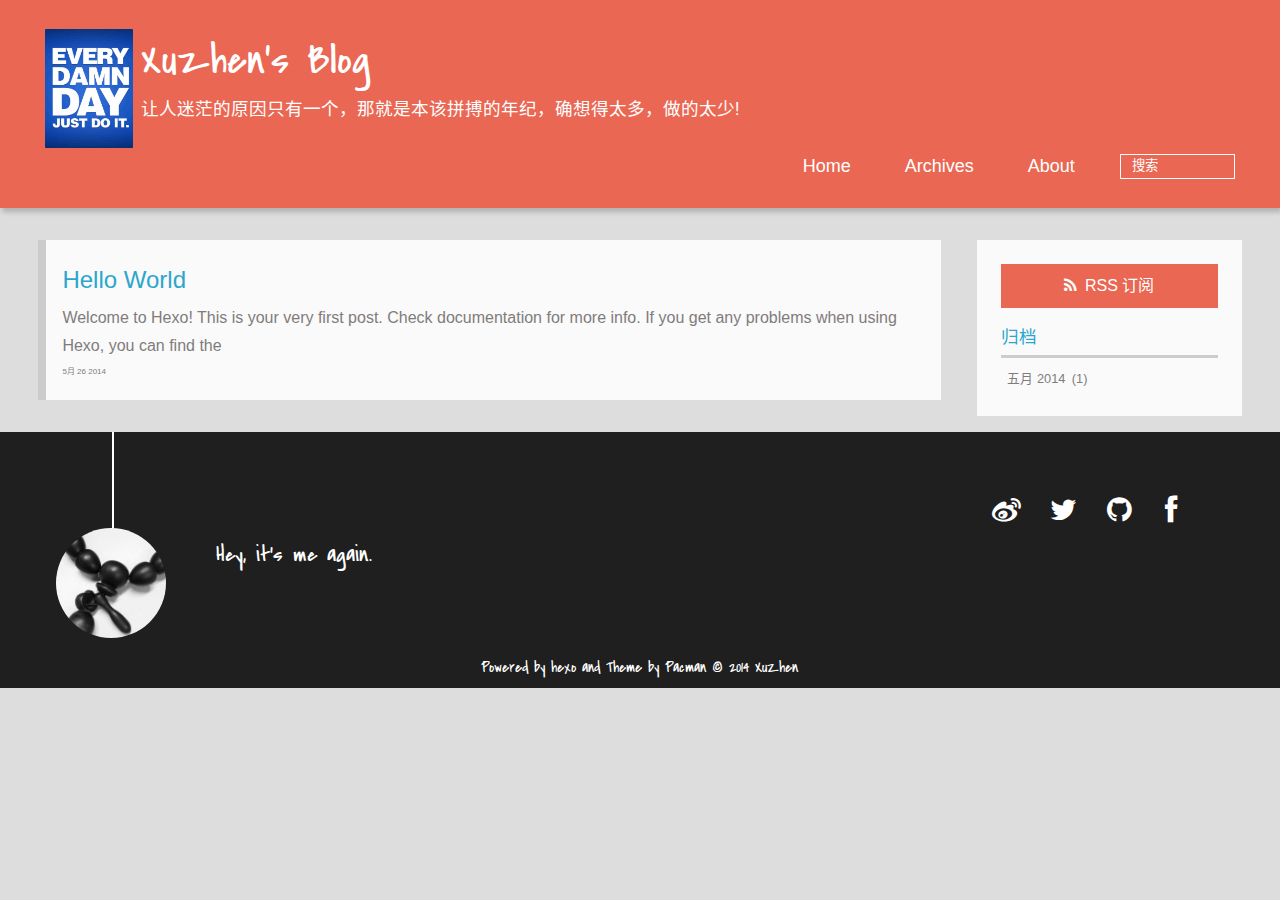
==== commit 902a7023: "Site updated: 2014-05-28 16:54:23" ====
--- a/index.html
+++ b/index.html
@@ -4,7 +4,7 @@
 <head>
   <meta charset="UTF-8">
   
-    <title>Gooner&#39;s Home</title>
+    <title>Xuzhen&#39;s Blog</title>
     <meta name="viewport" content="width=device-width, initial-scale=1, maximum-scale=3, minimum-scale=1">
     
     <meta name="author" content="XuZhen">
@@ -15,11 +15,11 @@
     
     <meta name="twitter:card" content="summary" />
     <meta name="twitter:site" content="auglost" />
-    <meta name="twitter:title" content="Gooner&#39;s Home" />
+    <meta name="twitter:title" content="Xuzhen&#39;s Blog" />
       
     
     
-    <link rel="alternative" href="/atom.xml" title="Gooner&#39;s Home" type="application/atom+xml">
+    <link rel="alternative" href="/atom.xml" title="Xuzhen&#39;s Blog" type="application/atom+xml">
     
     
     <link rel="icon" href="/img/favicon.ico">
@@ -36,12 +36,12 @@
       <div>
 		
 			<div id="imglogo">
-				<a href="/"><img src="/img/full.jpg" alt="Gooner&#39;s Home" title="Gooner&#39;s Home"/></a>
+				<a href="/"><img src="/img/doit_3.jpg" alt="Xuzhen&#39;s Blog" title="Xuzhen&#39;s Blog"/></a>
 			</div>
 			
 			<div id="textlogo">
-				<h1 class="site-name"><a href="/" title="Gooner&#39;s Home">Gooner&#39;s Home</a></h1>
-				<h2 class="blog-motto">once a gooner,always a gooner.</h2>
+				<h1 class="site-name"><a href="/" title="Xuzhen&#39;s Blog">Xuzhen&#39;s Blog</a></h1>
+				<h2 class="blog-motto">让人迷茫的原因只有一个，那就是本该拼搏的年纪，确想得太多，做的太少!</h2>
 			</div>
 			<div class="navbar"><a class="navbutton navmobile" href="#" title="菜单">
 			</a></div>
@@ -121,7 +121,7 @@
 	
 	
 	<section class="info">
-		<p> This is my blog <br/>
+		<p> Hey, it&#39;s me again. <br/>
 			 </p>
 	</section>
 	 
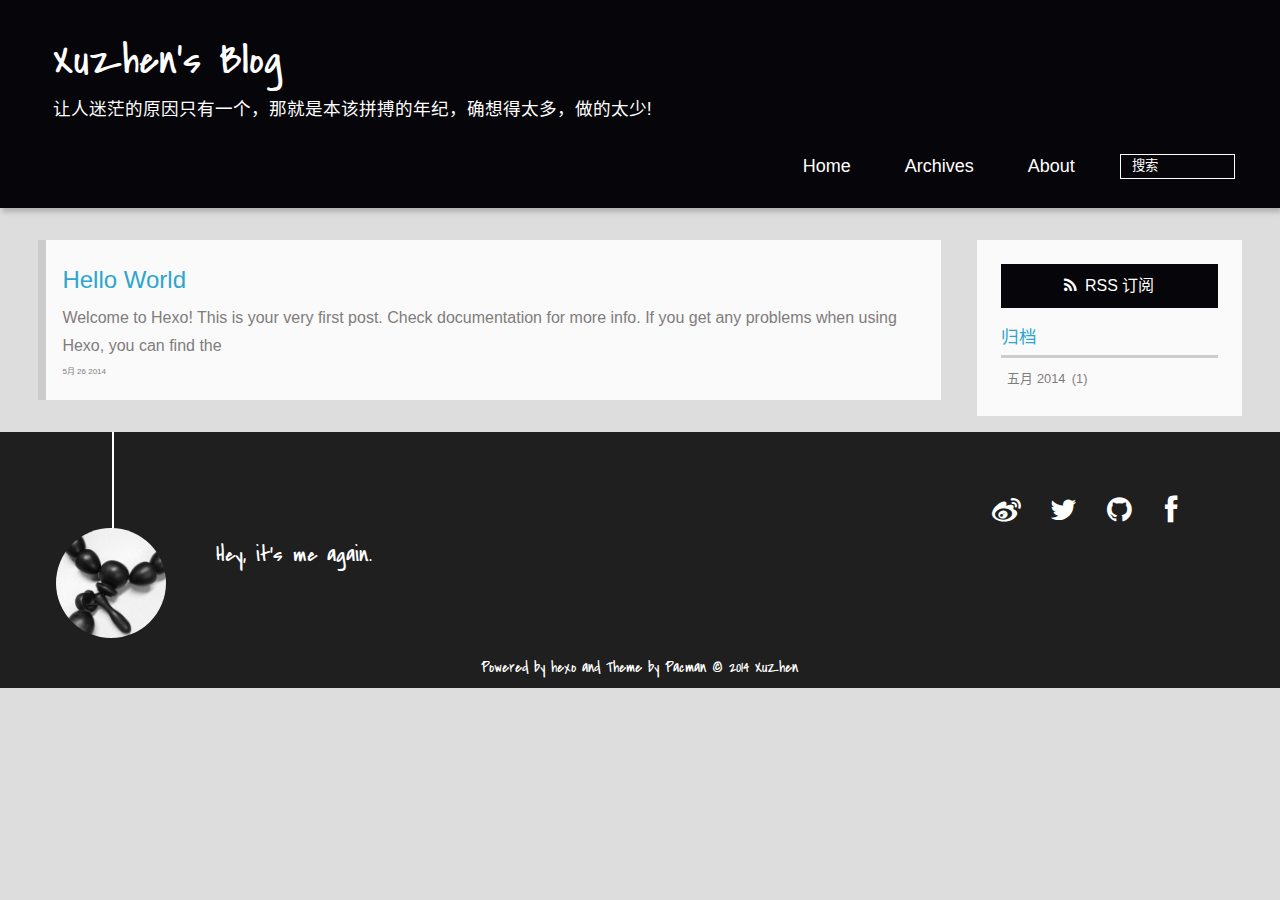
==== commit eb2e27f1: "Site updated: 2014-05-28 17:29:00" ====
--- a/index.html
+++ b/index.html
@@ -35,10 +35,6 @@
     <header>
       <div>
 		
-			<div id="imglogo">
-				<a href="/"><img src="/img/doit_3.jpg" alt="Xuzhen&#39;s Blog" title="Xuzhen&#39;s Blog"/></a>
-			</div>
-			
 			<div id="textlogo">
 				<h1 class="site-name"><a href="/" title="Xuzhen&#39;s Blog">Xuzhen&#39;s Blog</a></h1>
 				<h2 class="blog-motto">让人迷茫的原因只有一个，那就是本该拼搏的年纪，确想得太多，做的太少!</h2>
--- a/css/style.css
+++ b/css/style.css
@@ -367,7 +367,7 @@
   width: 100%;
   -webkit-box-shadow: 2px 4px 5px rgba(3,3,3,0.2);
   box-shadow: 2px 4px 5px rgba(3,3,3,0.2);
-  background: #ea6753;
+  background: #060509;
   color: #fff;
   padding: 1em 0 0.8em;
 }
@@ -521,7 +521,7 @@
   }
 }
 header nav ul li a:hover {
-  background: #dd2c11;
+  background: #050407;
   color: #e9cd4c;
 }
 .shownav {
@@ -611,7 +611,7 @@
   }
 }
 #main section.post a:hover {
-  border-left: 0.5em solid #ea6753;
+  border-left: 0.5em solid #060509;
 }
 #main section.post a h1 {
   color: #2ca6cb;
@@ -644,7 +644,7 @@
 }
 #page-nav a:hover {
   background: #ccc;
-  color: #ea6753;
+  color: #060509;
 }
 #page-nav .prev {
   float: left;
@@ -656,7 +656,7 @@
   transition: border-left 0.5s;
 }
 #page-nav .prev:hover {
-  border-left: 0.5em solid #ea6753;
+  border-left: 0.5em solid #060509;
 }
 #page-nav .next {
   float: right;
@@ -731,7 +731,7 @@
   transition: color 0.5s;
 }
 .archive-title a:hover {
-  color: #ea6753;
+  color: #060509;
   -webkit-transition: color 0.5s;
   -moz-transition: color 0.5s;
   -o-transition: color 0.5s;
@@ -739,7 +739,7 @@
   transition: color 0.5s;
 }
 .current {
-  color: #ea6753 !important;
+  color: #060509 !important;
 }
 @media only screen and (min-width: 768px) {
   .archive-part {
@@ -788,7 +788,7 @@
 }
 .post a:hover,
 .page a:hover {
-  color: #ea6753;
+  color: #060509;
 }
 @media only screen and (min-width: 768px) {
   article header.article-info {
@@ -803,7 +803,7 @@
   word-break: normal;
   -webkit-font-smoothing: antialiased;
   -moz-osx-font-smoothing: grayscale;
-  border-left: 5px solid #ea6753;
+  border-left: 5px solid #060509;
 }
 @media only screen and (min-width: 1024px) {
   article header.article-info >h1 {
@@ -903,7 +903,7 @@
   border-bottom: 1px dotted;
 }
 article .article-content blockquote {
-  border-left: 0.2em solid #ea6753;
+  border-left: 0.2em solid #060509;
   margin: 0.65em 0 0.65em 4%;
   padding-left: 1%;
   line-height: 1.5;
@@ -1428,7 +1428,7 @@
   transition: color 1s ease-out;
 }
 #toc.toc-aside a:hover {
-  color: #ea6753;
+  color: #060509;
   -webkit-transition: color 0.3s ease-out;
   -moz-transition: color 0.3s ease-out;
   -o-transition: color 0.3s ease-out;
@@ -1436,7 +1436,7 @@
   transition: color 0.3s ease-out;
 }
 .active {
-  color: #ea6753 !important;
+  color: #060509 !important;
 }
 .openaside {
   display: none;
@@ -1450,7 +1450,7 @@
   border: 1px solid #fff;
   -webkit-border-radius: 5px;
   border-radius: 5px;
-  background: #ea6753;
+  background: #060509;
   padding: 0.2em 0.55em;
 }
 .openaside a::before {
@@ -1463,7 +1463,7 @@
   display: none;
 }
 .closeaside a {
-  color: #ea6753;
+  color: #060509;
 }
 .closeaside a:hover {
   color: #2ca6cb;
@@ -1505,7 +1505,7 @@
   color: #2ca6cb;
 }
 .asidetitle a:hover {
-  color: #ea6753;
+  color: #060509;
   -webkit-transition: color 0.5s;
   -moz-transition: color 0.5s;
   -o-transition: color 0.5s;
@@ -1534,7 +1534,7 @@
   padding: 0.5em 5%;
 }
 .categorieslist li a:hover {
-  color: #ea6753;
+  color: #060509;
 }
 .tagslist {
   margin: 1em 0 0;
@@ -1566,11 +1566,11 @@
   background: #dbdbdb;
 }
 .tagslist ul li a:hover {
-  color: #ea6753;
+  color: #060509;
   background: #e6e6e6;
 }
 .rsspart {
-  background: #ea6753;
+  background: #060509;
   width: 100%;
 }
 @media only screen and (min-width: 768px) {
@@ -1594,7 +1594,7 @@
   text-align: center;
 }
 .rsspart a:hover {
-  color: #ea6753;
+  color: #060509;
   background: #fafafa;
 }
 .rsspart a::before {
@@ -1626,7 +1626,7 @@
   padding: 0.5em;
 }
 .archiveslist li a:hover {
-  color: #ea6753;
+  color: #060509;
   -webkit-transition: color 0.25s;
   -moz-transition: color 0.25s;
   -o-transition: color 0.25s;
@@ -1674,7 +1674,7 @@
   float: left;
 }
 .tagcloudlist .tagcloudlist a:hover {
-  color: #ea6753;
+  color: #060509;
   -webkit-transition: color 0.25s;
   -moz-transition: color 0.25s;
   -o-transition: color 0.25s;
@@ -1708,7 +1708,7 @@
   padding: 0 3%;
 }
 .linkslist ul a:hover {
-  color: #ea6753;
+  color: #060509;
   -webkit-transition: color 0.25s;
   -moz-transition: color 0.25s;
   -o-transition: color 0.25s;
@@ -1975,7 +1975,7 @@
   font-weight: normal;
 }
 .article-content .gist .gist-file .gist-meta a:hover {
-  color: #ea6753;
+  color: #060509;
 }
 pre .comment {
   color: #969896;
@@ -2043,6 +2043,84 @@
   -ms-filter: "progid:DXImageTransform.Microsoft.Alpha(Opacity=50)";
   filter: alpha(opacity=50);
 }
+.ds-highlight {
+  color: #2ca6cb !important;
+}
+.ds-highlight:hover {
+  color: #060509 !important;
+}
+.ds-avatar {
+  background: #fafafa !important;
+}
+.ds-avatar img {
+  width: 54px !important;
+  height: 54px !important;
+  border: 2px solid #dbdbdb !important;
+  -webkit-border-radius: 27px !important;
+  border-radius: 27px !important;
+  -webkit-transition: -webkit-transform 0.5s ease-out !important;
+  -moz-transition: -moz-transform 0.5s ease-out !important;
+  -o-transition: -o-transform 0.5s ease-out !important;
+  -ms-transition: -ms-transform 0.5s ease-out !important;
+  transition: transform 0.5s ease-out !important;
+}
+.ds-avatar img:hover {
+  -webkit-transform: rotateZ(360deg) !important;
+  -moz-transform: rotateZ(360deg) !important;
+  -o-transform: rotateZ(360deg) !important;
+  -ms-transform: rotateZ(360deg) !important;
+  transform: rotateZ(360deg) !important;
+  -webkit-box-shadow: inset 0 -1px 0 rgba(51,51,51,0.2) sf !important;
+  box-shadow: inset 0 -1px 0 rgba(51,51,51,0.2) sf !important;
+}
+.ds-children .ds-avatar img {
+  width: 30px !important;
+  height: 30px !important;
+  -webkit-border-radius: 15px !important;
+  border-radius: 15px !important;
+  -webkit-transition: -webkit-transform 0.5s ease-out !important;
+  -moz-transition: -moz-transform 0.5s ease-out !important;
+  -o-transition: -o-transform 0.5s ease-out !important;
+  -ms-transition: -ms-transform 0.5s ease-out !important;
+  transition: transform 0.5s ease-out !important;
+  border: 1px solid #dbdbdb !important;
+}
+.ds-children .ds-avatar img:hover {
+  -webkit-transform: rotateZ(360deg) !important;
+  -moz-transform: rotateZ(360deg) !important;
+  -o-transform: rotateZ(360deg) !important;
+  -ms-transform: rotateZ(360deg) !important;
+  transform: rotateZ(360deg) !important;
+  -webkit-box-shadow: inset 0 -1px 0 rgba(51,51,51,0.2) sf !important;
+  box-shadow: inset 0 -1px 0 rgba(51,51,51,0.2) sf !important;
+}
+.ds-replybox img {
+  width: 30px !important;
+  height: 30px !important;
+}
+.ds-comment-body {
+  padding-left: 80px !important;
+}
+.ds-children .ds-comment-body {
+  padding-left: 60px !important;
+}
+.ds-post {
+  border-top: none !important;
+  margin-top: 0.5em !important;
+}
+.ds-comments {
+  padding-bottom: 1em !important;
+}
+textarea {
+  color: #817c7c !important;
+  background: #fff !important;
+}
+textarea::-webkit-input-placeholder {
+  color: #817c7c !important;
+}
+textarea::-moz-placeholder {
+  color: #817c7c !important;
+}
 .article-gallery {
   background: #fafafa;
   position: relative;
